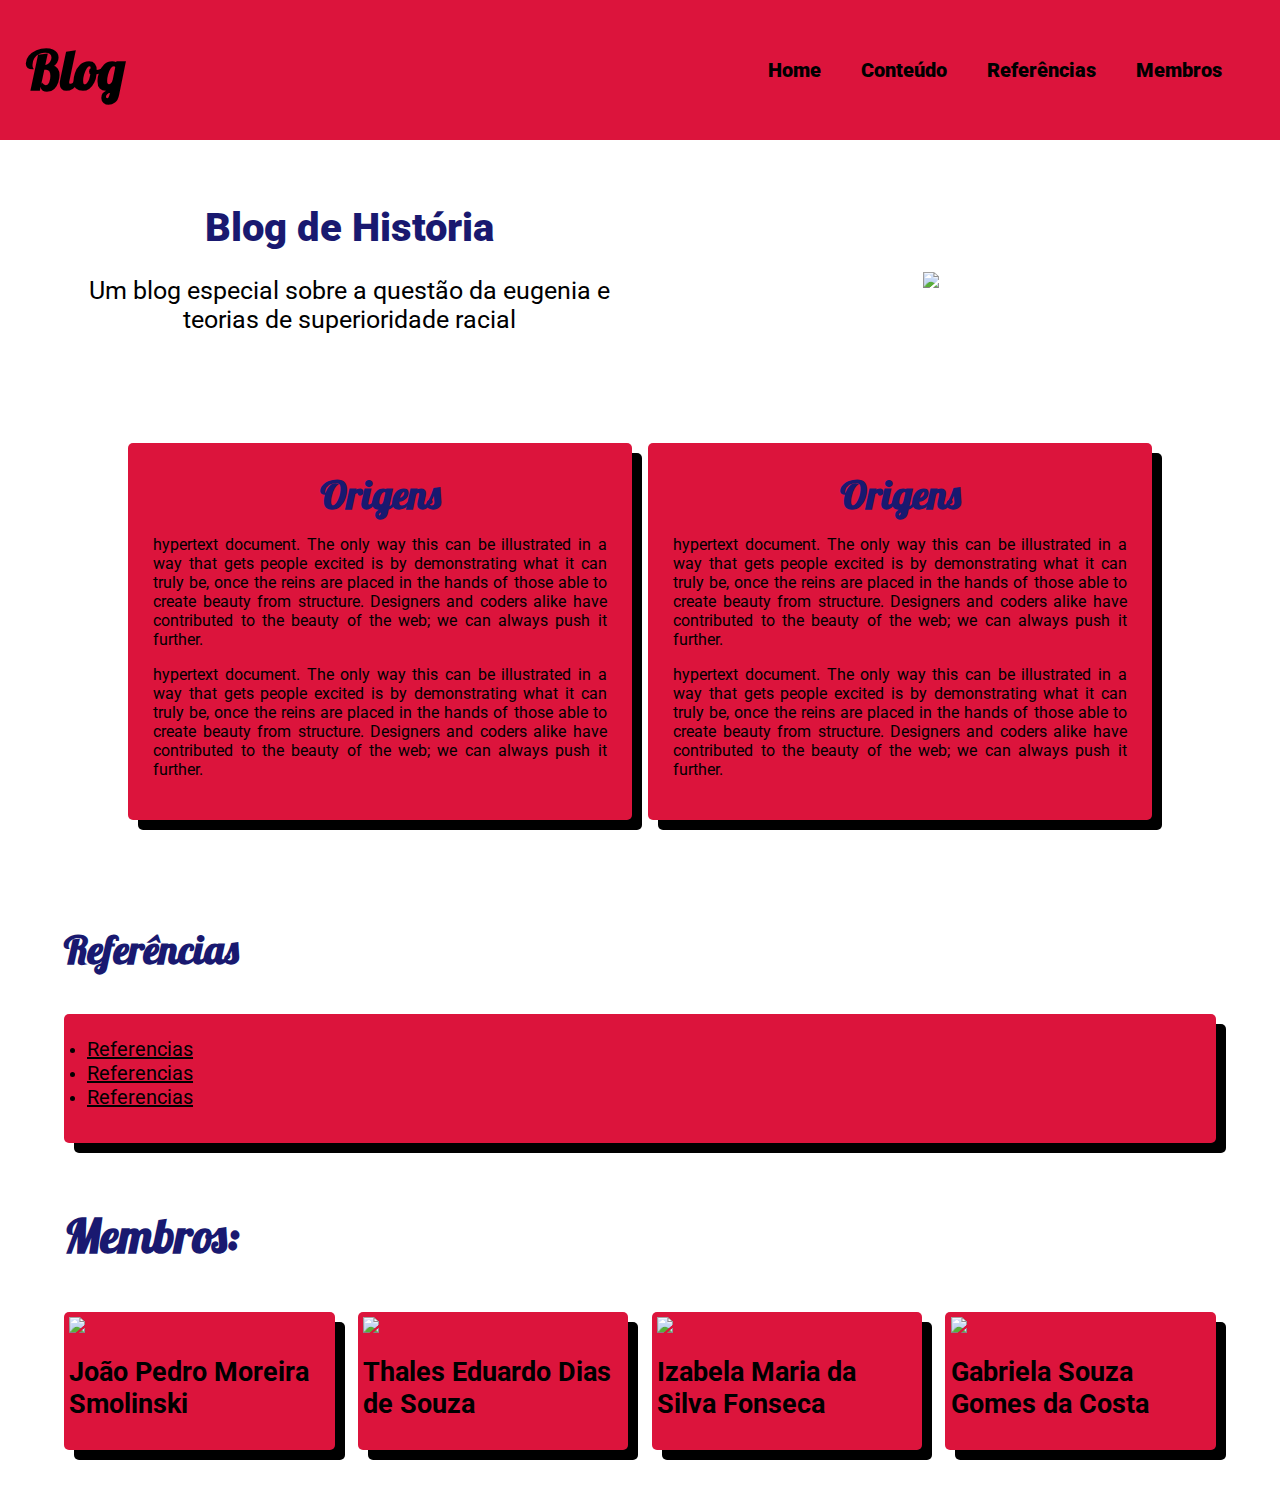
==== HistSite/html/index.html @ 8265cb8a "Add files via upload" ====
<!DOCTYPE html>
<html lang="en">

<head>
    <meta charset="UTF-8">
    <meta http-equiv="X-UA-Compatible" content="IE=edge">
    <meta name="viewport" content="width=device-width, initial-scale=1.0">
    <link rel="stylesheet" href="../css/indexstyle.css">
    <link rel="shortcut icon" href="../gallery/blog.png" type="image/x-icon">
    <title>Blog de História</title>
</head>

<body>
    <div class="page-wrapper">
        <nav>
            <div class="logo">
                <h1>Blog</h1>
            </div>
            <div class="menu">
                <a href="#">Membros</a>
                <a href="#">Referências</a>
                <a href="#">Conteúdo</a>
                <a href="#">Home</a>
            </div>
        </nav>
        <header class="header">
            <div class="headline">
                <h2>Blog de História</h2>
                <div class="summary">
                    <p>Um blog especial sobre a questão da eugenia e teorias de superioridade racial</p>
                </div>
            </div>
            <div class="img-headline">
                <img src="../gallery/eugenia.jpeg">
            </div>
        </header>
        <main class="content">
            <div class="origins" id="blog-origins" role="article">
                <h3>Origens</h3>
                <p>
                    hypertext document. The only way this can be illustrated in a way that gets people excited is by
                    demonstrating what it can truly be, once the reins are placed in the hands of those able to create
                    beauty from structure. Designers and coders alike have contributed to the beauty of the web; we can
                    always push it further.
                </p>
                <p>
                    hypertext document. The only way this can be illustrated in a way that gets people excited is by
                    demonstrating what it can truly be, once the reins are placed in the hands of those able to create
                    beauty from structure. Designers and coders alike have contributed to the beauty of the web; we can
                    always push it further.
                </p>
            </div>
            <div class="hitler" id="blog-hitler" role="article">
                <h3>Origens</h3>
                <p>
                    hypertext document. The only way this can be illustrated in a way that gets people excited is by
                    demonstrating what it can truly be, once the reins are placed in the hands of those able to create
                    beauty from structure. Designers and coders alike have contributed to the beauty of the web; we can
                    always push it further.
                </p>
                <p>
                    hypertext document. The only way this can be illustrated in a way that gets people excited is by
                    demonstrating what it can truly be, once the reins are placed in the hands of those able to create
                    beauty from structure. Designers and coders alike have contributed to the beauty of the web; we can
                    always push it further.
                </p>
            </div>
        </main>
        <aside>
            <h3 class="ref-select">Referências</h3>
            <div class="referencias">
                <ul>
                    <li>
                        <a href="https://github.com/">Referencias</a>
                    </li>
                    <li>
                        <a href="https://github.com/">Referencias</a>
                    </li>
                    <li>
                        <a href="https://github.com/">Referencias</a>
                    </li>
                </ul>
            </div>
        </aside>
        <footer>
            <h3 class="membros-select">Membros:</h3>
            <div class="membros">
                <ul>
                    <li>
                        <a href="https://github.com/smolinskiJP/" target="_blank" class="membros-preview">
                            <img src="../gallery/blog.png">
                        </a>
                        <h2 class="membros-name">João Pedro Moreira Smolinski</h2>
                    </li>
                    <li>
                        <a href="https://github.com/Thalesed" target="_blank" class="membros-preview">
                            <img src="../gallery/blog.png">
                        </a>
                        <h2 class="membros-name">Thales Eduardo Dias de Souza</h2>
                    </li>
                    <li>
                        <a href="https://github.com/Izaazz" target="_blank" class="membros-preview">
                            <img src="../gallery/blog.png">
                        </a>
                        <h2 class="membros-name">Izabela Maria da Silva Fonseca</h2>
                    </li>
                    <li>
                        <a href="https://github.com/gaiascosta" target="_blank" class="membros-preview">
                            <img src="../gallery/blog.png">
                        </a>
                        <h2 class="membros-name">Gabriela Souza Gomes da Costa</h2>
                    </li>
                </ul>
            </div>
        </footer>
    </div>
</body>
---- HistSite/css/indexstyle.css ----
@import url('https://fonts.googleapis.com/css2?family=Lobster&family=Roboto:ital,wght@0,100;0,300;0,400;0,500;0,700;0,900;1,100;1,300;1,400;1,500;1,700;1,900&display=swap');

body{
    font-family:'Roboto',sans-serif;
    margin:0;
}

.page-wrapper {
    display: grid;
    grid-template-columns: 1fr;
    grid-template-rows:0.1fr 0.1fr 0.6fr 0.1fr 0.2fr;
}

nav{
    padding:0 ;
    justify-content:center;
    align-items:center;
    text-align:right;
    display:grid;
    grid-template-columns:0.4fr 0.6fr;
    background-color:crimson;
}

.logo{
    font-family: 'Lobster', cursive;
    text-align: left;
    font-size: 27px;
    padding-left: 5%;
}

.menu{
    display: flex;
    flex-direction: row-reverse;
    padding-right: 5%;
}

.menu a{
    color: black;
    font-weight:900;
    text-decoration: none;
    font-size: 20px;
    padding: 20px 20px;
}

.menu a:hover{
    color:midnightblue;
    border-top: 4px solid black;
}

.header{
    padding-top:5%;
    margin:0 5%;
    display:flex;
    flex-flow:row wrap;
    justify-content:center;
    align-items:center;
}

.headline{
    flex:40%;
    text-align:center;
}

.headline h2 {
    font-weight: 900;
    font-size: 40px;
    padding: 0;
    margin: 0;
    color:midnightblue;
}
.headline p{
    font-size:25px;
}

.img-headline{
    margin-left:1%;
    flex:40%;
    text-align:center;
}

main{
    margin:0 5%;
    margin-top:20px;
    padding:5%;
    text-align:justify;
    display:grid;
    gap:1rem;
    grid-template-columns:repeat(auto-fit, minmax(300px, 1fr));
}

main h3{
    width:100%;
    font-size:40px;
    text-align:center;
    margin:0;
    font-family:'Lobster', cursive;
    color:midnightblue;
}

main div{
    background:crimson;
    border-radius:5px;
    padding:5%;
    box-shadow:10px 10px black;
}

aside{
    margin: 0 5%;
}

aside ul{
    background: crimson;
    padding:2% 2% 3% 2%;
    border-radius: 5px;
    box-shadow:10px 10px black;
}

aside h3{
    font-family: 'Lobster', cursive;
    font-weight: bold;
    font-size: 40px;
    color:midnightblue;
}

aside a{
    font-family: 'Roboto', sans-serif;
    font-size: 20px;
    color:black;
}

aside a:hover{
    color:crimson;
}

footer{
    margin: 0 5%;
    font-family: 'Lobster', cursive;
    font-weight: bold;
    font-size: 40px;
}

footer h3{
    color:midnightblue;
}

.membros-preview img {
    width: 100%;
}

footer img {
    display: block;
    overflow: clip;
}

footer ul{
    margin-top: 0;
    display: grid;
    padding-left: 0;
    gap: 2%;
    grid-template-columns: repeat(4,minmax(200px, 25%));
}

footer ul li{
    font-family: 'Roboto', sans-serif;
    font-size: 18px;
    list-style: none;
    background: crimson;
    padding:2% 2% 3% 2%;
    border-radius: 5px;
    box-shadow:10px 10px black;
}
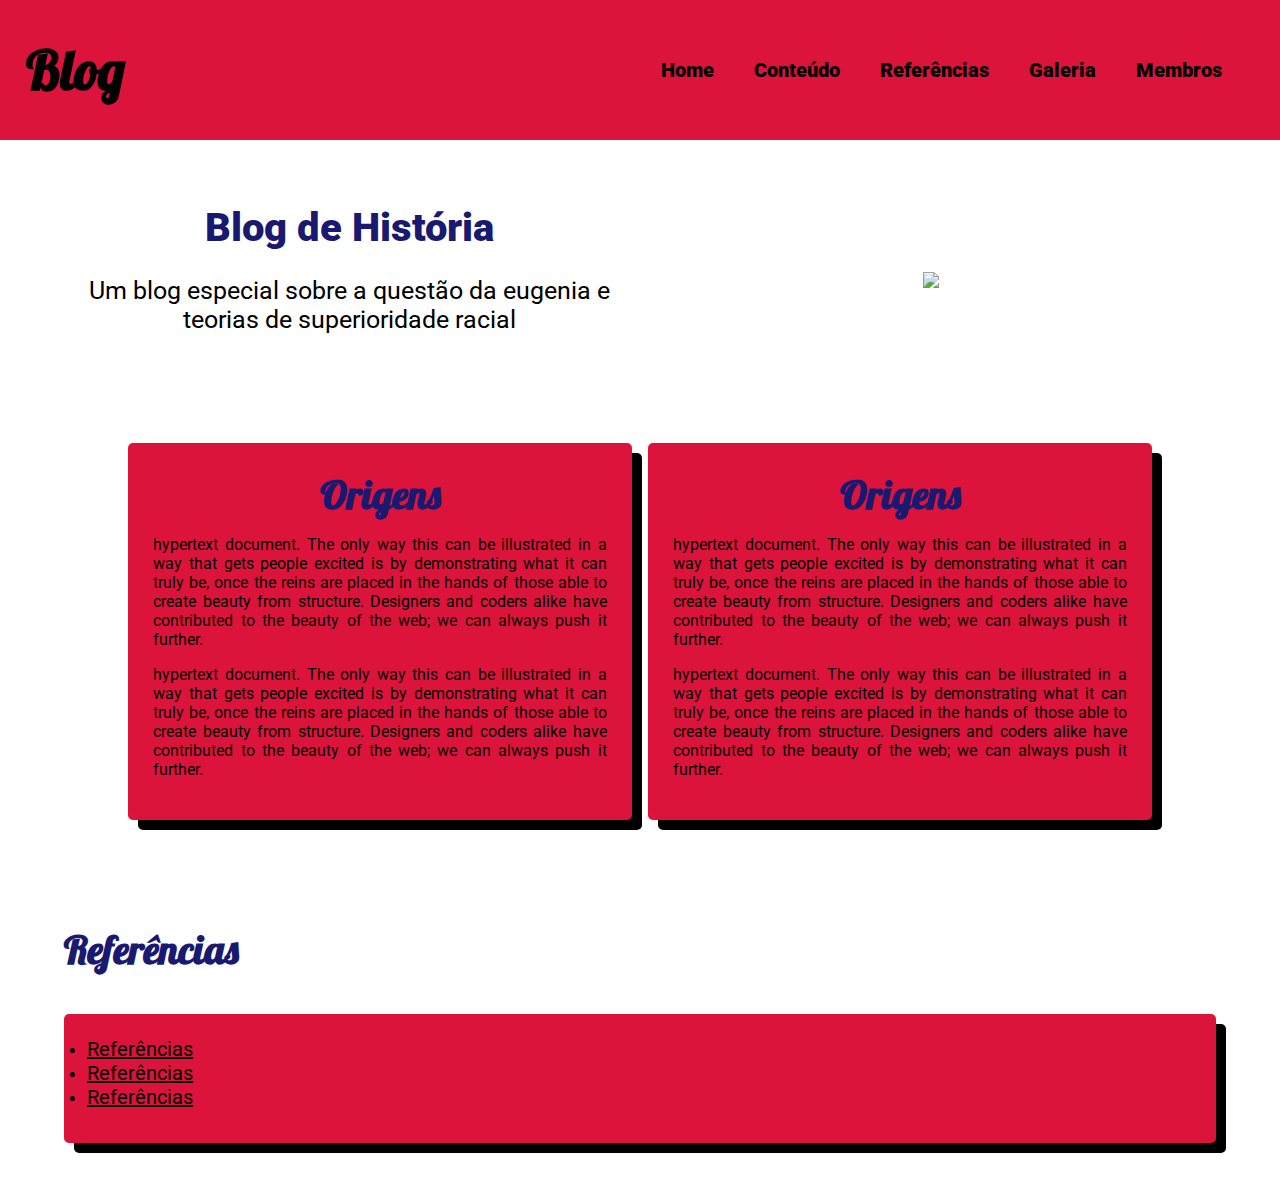
==== commit 06a73911: "Add files via upload" ====
--- a/HistSite/html/index.html
+++ b/HistSite/html/index.html
@@ -17,10 +17,11 @@
                 <h1>Blog</h1>
             </div>
             <div class="menu">
-                <a href="#">Membros</a>
+                <a href="../html/contact.html">Membros</a>
+                <a href="../html/gallery.html">Galeria</a>
                 <a href="#">Referências</a>
                 <a href="#">Conteúdo</a>
-                <a href="#">Home</a>
+                <a href="../html/index.html">Home</a>
             </div>
         </nav>
         <header class="header">
@@ -71,47 +72,16 @@
             <div class="referencias">
                 <ul>
                     <li>
-                        <a href="https://github.com/">Referencias</a>
+                        <a href="https://github.com/">Referências</a>
                     </li>
                     <li>
-                        <a href="https://github.com/">Referencias</a>
+                        <a href="https://github.com/">Referências</a>
                     </li>
                     <li>
-                        <a href="https://github.com/">Referencias</a>
+                        <a href="https://github.com/">Referências</a>
                     </li>
                 </ul>
             </div>
         </aside>
-        <footer>
-            <h3 class="membros-select">Membros:</h3>
-            <div class="membros">
-                <ul>
-                    <li>
-                        <a href="https://github.com/smolinskiJP/" target="_blank" class="membros-preview">
-                            <img src="../gallery/blog.png">
-                        </a>
-                        <h2 class="membros-name">João Pedro Moreira Smolinski</h2>
-                    </li>
-                    <li>
-                        <a href="https://github.com/Thalesed" target="_blank" class="membros-preview">
-                            <img src="../gallery/blog.png">
-                        </a>
-                        <h2 class="membros-name">Thales Eduardo Dias de Souza</h2>
-                    </li>
-                    <li>
-                        <a href="https://github.com/Izaazz" target="_blank" class="membros-preview">
-                            <img src="../gallery/blog.png">
-                        </a>
-                        <h2 class="membros-name">Izabela Maria da Silva Fonseca</h2>
-                    </li>
-                    <li>
-                        <a href="https://github.com/gaiascosta" target="_blank" class="membros-preview">
-                            <img src="../gallery/blog.png">
-                        </a>
-                        <h2 class="membros-name">Gabriela Souza Gomes da Costa</h2>
-                    </li>
-                </ul>
-            </div>
-        </footer>
     </div>
 </body>--- a/HistSite/css/indexstyle.css
+++ b/HistSite/css/indexstyle.css
@@ -8,7 +8,7 @@
 .page-wrapper {
     display: grid;
     grid-template-columns: 1fr;
-    grid-template-rows:0.1fr 0.1fr 0.6fr 0.1fr 0.2fr;
+    grid-template-rows:0.1fr 0.1fr 0.6fr 0.2fr;
 }
 
 nav{
@@ -106,6 +106,7 @@
 
 aside{
     margin: 0 5%;
+    padding-bottom:3%;
 }
 
 aside ul{
@@ -129,43 +130,5 @@
 }
 
 aside a:hover{
-    color:crimson;
-}
-
-footer{
-    margin: 0 5%;
-    font-family: 'Lobster', cursive;
-    font-weight: bold;
-    font-size: 40px;
-}
-
-footer h3{
     color:midnightblue;
-}
-
-.membros-preview img {
-    width: 100%;
-}
-
-footer img {
-    display: block;
-    overflow: clip;
-}
-
-footer ul{
-    margin-top: 0;
-    display: grid;
-    padding-left: 0;
-    gap: 2%;
-    grid-template-columns: repeat(4,minmax(200px, 25%));
-}
-
-footer ul li{
-    font-family: 'Roboto', sans-serif;
-    font-size: 18px;
-    list-style: none;
-    background: crimson;
-    padding:2% 2% 3% 2%;
-    border-radius: 5px;
-    box-shadow:10px 10px black;
 }